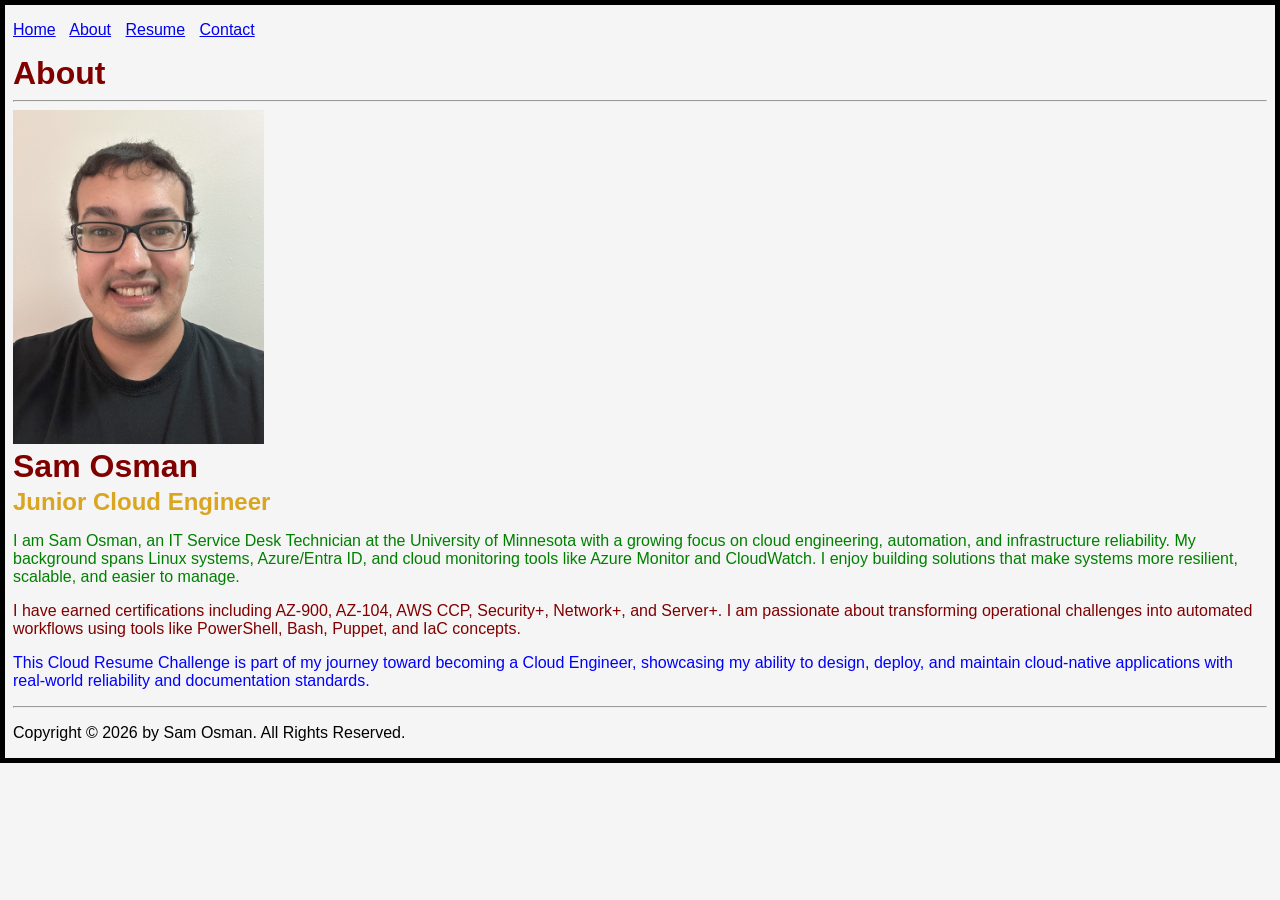
==== html_resume/about.html @ 23c39895 "updated about, countacts, and stylesheet. Also added lambda_function.py" ====
<!DOCTYPE html>
<html lang='en'>
<head>
    <meta charset='utf-8'>
    <meta name='viewport' content='width=device-width, initial-scale=1'>
    <title>Sam Osman's Resume</title>
    <link rel='stylesheet' href='style.css'>
</head>
<body>
    <nav class="menu">
        <p><a href="index.html" >Home</a> 
            <a href="about.html">About</a> 
            <a href="resume.html">Resume</a> 
            <a href="contact.html">Contact</a></p>
    </nav>
    <div class="pageTitle">
        <h1>About</h1>
        <hr>
    </div>

    <div>
        <img src="images\sam1.jpg" width="20%">
        <h1>Sam Osman</h1>
        <h2>Junior Cloud Engineer</h2>
    </div>

    <div class="aboutSam">
        <p class="p1">I am Sam Osman, an IT Service Desk Technician at the University of Minnesota with a growing focus on cloud engineering, 
            automation, and infrastructure reliability. My background spans Linux systems, Azure/Entra ID, and cloud monitoring tools 
            like Azure Monitor and CloudWatch. I enjoy building solutions that make systems more resilient, scalable, and easier to 
            manage.</p>
        <p class="p2">I have earned certifications including AZ-900, AZ-104, AWS CCP, Security+, Network+, and Server+. I am passionate about 
            transforming operational challenges into automated workflows using tools like PowerShell, Bash, Puppet, and IaC concepts.</p>
        <p class="p3">This Cloud Resume Challenge is part of my journey toward becoming a Cloud Engineer, showcasing my ability to design, deploy, 
            and maintain cloud-native applications with real-world reliability and documentation standards.</p>
    </div>
</body>

<footer>
    <hr>
    <p>Copyright © 2026 by Sam Osman. All Rights Reserved.</p>
</footer>
</html>
---- html_resume/style.css ----
p, h4 {
    font-style: justify;
    
}

body {
    background-color: whitesmoke;
    font-family:Arial, Helvetica, sans-serif;
}

h1, h2 {
    margin: auto;
    padding: auto;
    border: auto;
    color: goldenrod;
}

h1 {
    margin-bottom: 2.5px;
    color: maroon;
}

html {
    border: 5px black solid;
}

.certifications {
    color: maroon;
}

.certifications li {
    color: green;
}

.experience {
    color: maroon;
}

.education {
    color: purple;
}

footer {
    color: black;
}

.experience li {
    color: green;
}

.dates {
    color: maroon;
}

.name p {
    color: maroon;
}

.menu {
    word-spacing: 10px;
    font-family: Arial, Helvetica, sans-serif;
}

.counter p {
    color: purple;
}

.p1 {
    color: green;
}

.p2 {
    color: maroon;

}

.p3 {
    color: blue;
}
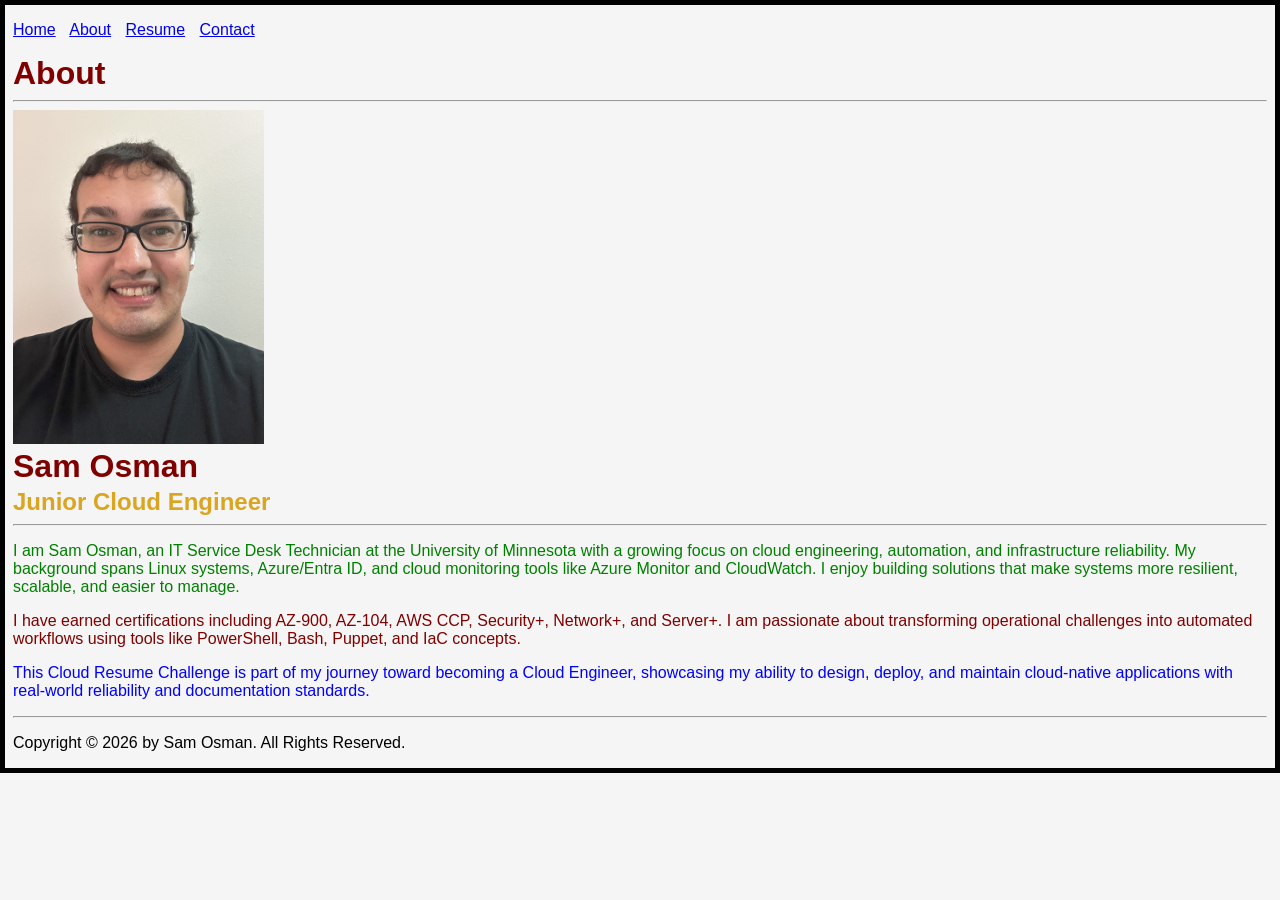
==== commit 0f2bfa61: "various site updates" ====
--- a/html_resume/about.html
+++ b/html_resume/about.html
@@ -22,6 +22,7 @@
         <img src="images\sam1.jpg" width="20%">
         <h1>Sam Osman</h1>
         <h2>Junior Cloud Engineer</h2>
+        <hr>
     </div>
 
     <div class="aboutSam">
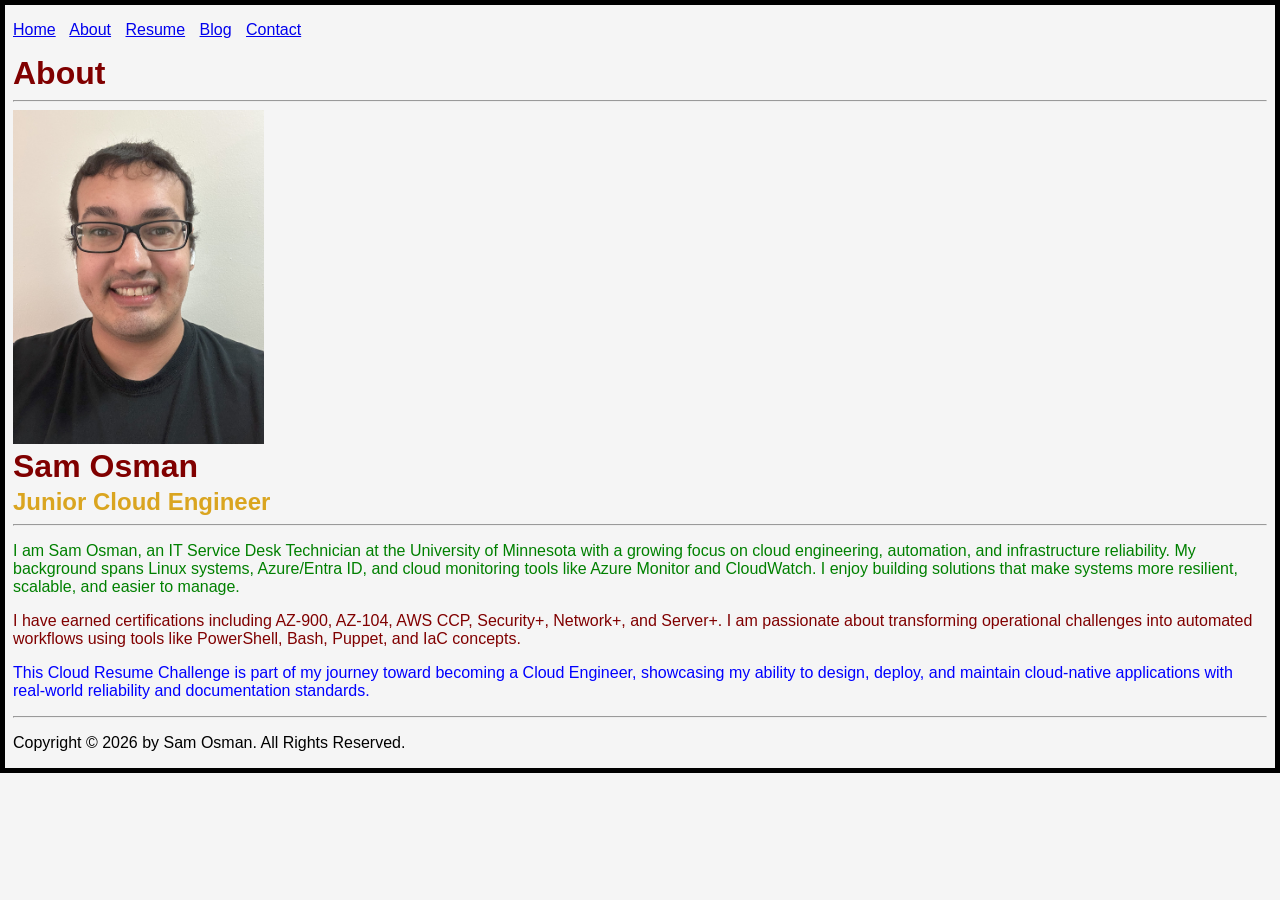
==== commit f44d42e4: "Added Blog to nav menu" ====
--- a/html_resume/about.html
+++ b/html_resume/about.html
@@ -8,11 +8,15 @@
 </head>
 <body>
     <nav class="menu">
-        <p><a href="index.html" >Home</a> 
+        <p>
+            <a href="index.html" >Home</a> 
             <a href="about.html">About</a> 
             <a href="resume.html">Resume</a> 
-            <a href="contact.html">Contact</a></p>
+            <a href="blog.html">Blog</a>
+            <a href="contact.html">Contact</a>
+        </p>
     </nav>
+    
     <div class="pageTitle">
         <h1>About</h1>
         <hr>
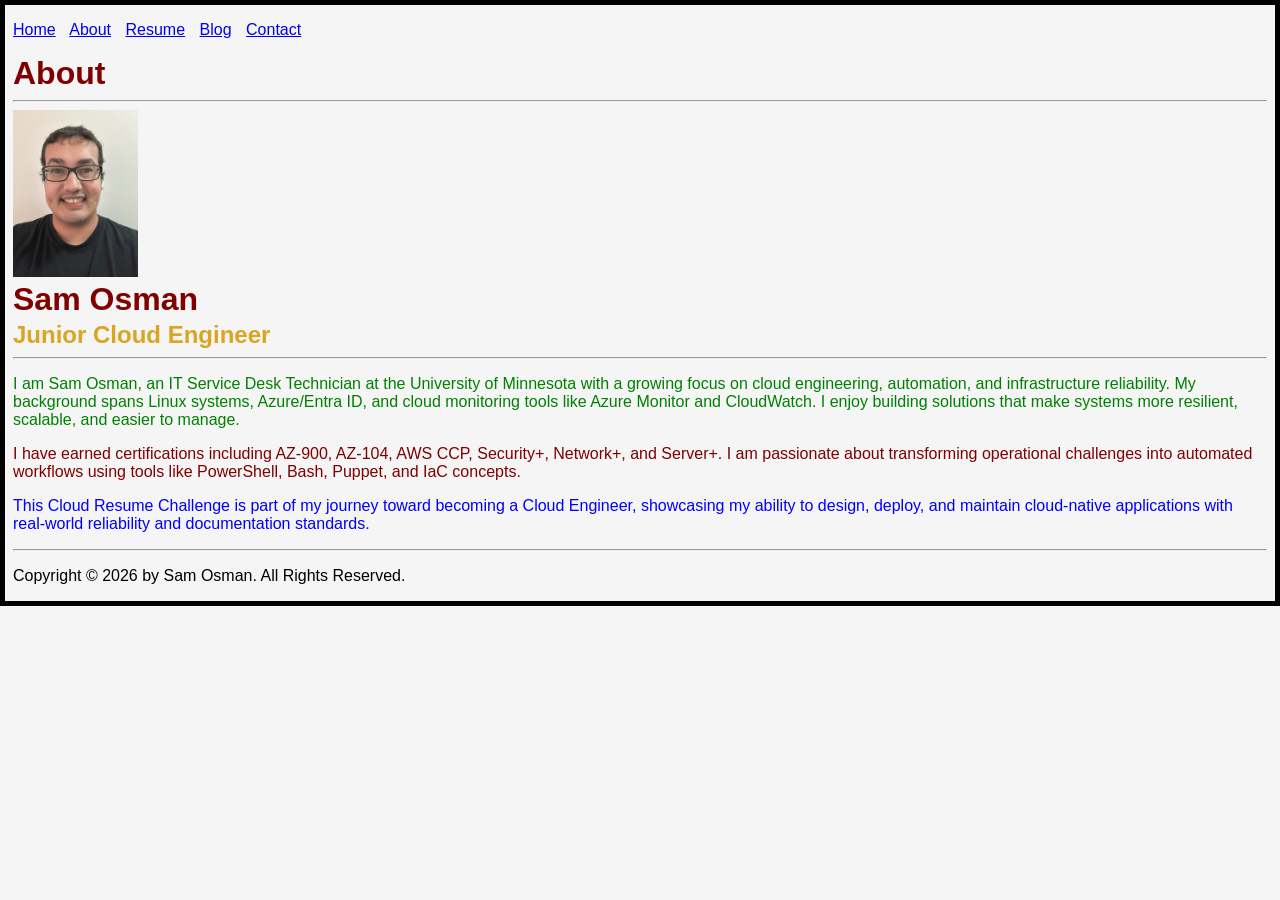
==== commit 28520d40: "changed image scaling to 10%" ====
--- a/html_resume/about.html
+++ b/html_resume/about.html
@@ -23,7 +23,7 @@
     </div>
 
     <div>
-        <img src="images\sam1.jpg" width="20%">
+        <img src="images\sam1.jpg" width="10%">
         <h1>Sam Osman</h1>
         <h2>Junior Cloud Engineer</h2>
         <hr>
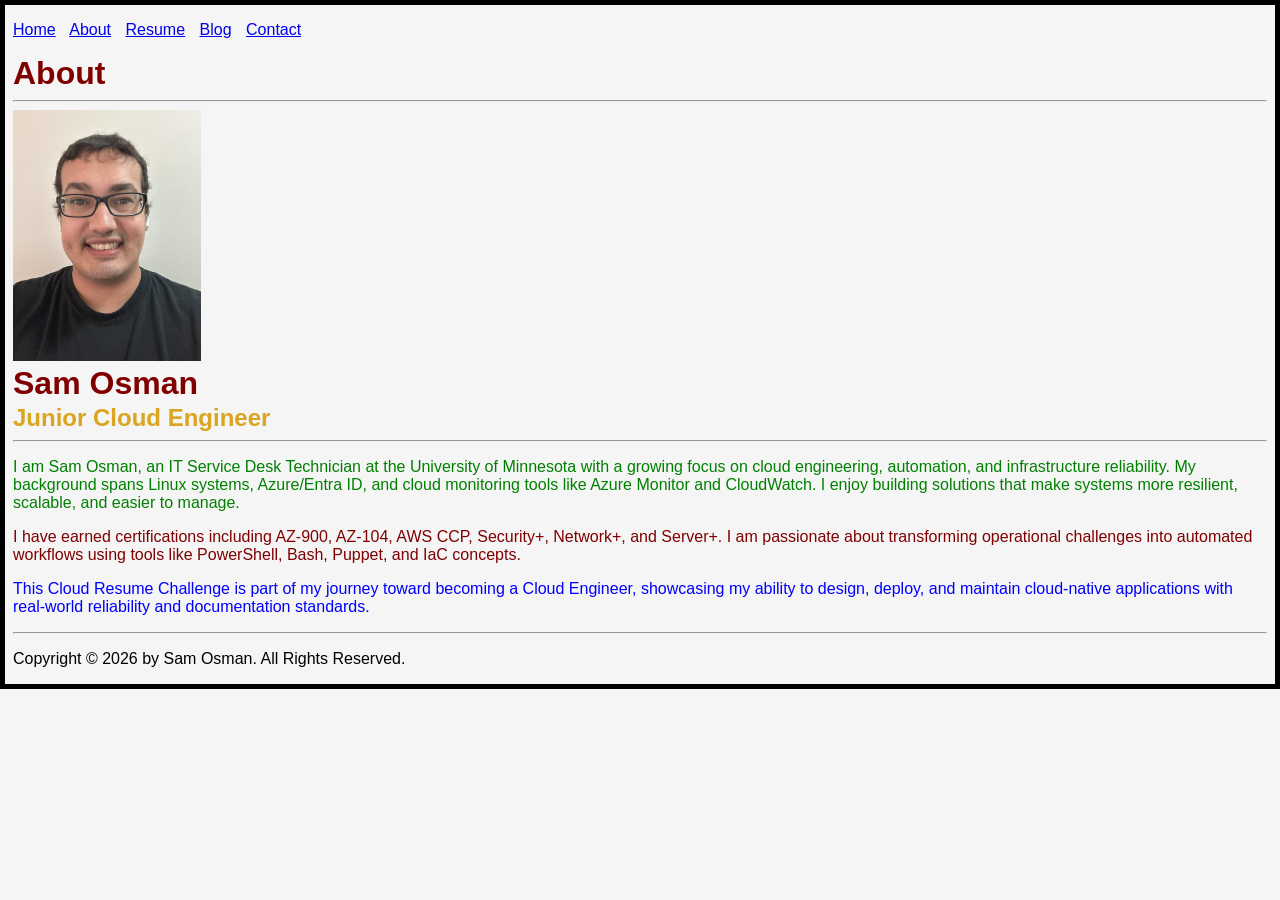
==== commit af7c2a46: "Increased size of my photo to 15% and added styles to contact me textarea" ====
--- a/html_resume/about.html
+++ b/html_resume/about.html
@@ -23,7 +23,7 @@
     </div>
 
     <div>
-        <img src="images\sam1.jpg" width="10%">
+        <img src="images\sam1.jpg" width="15%">
         <h1>Sam Osman</h1>
         <h2>Junior Cloud Engineer</h2>
         <hr>
--- a/html_resume/style.css
+++ b/html_resume/style.css
@@ -76,4 +76,18 @@
 
 .p3 {
     color: blue;
+}
+
+input, textarea {
+    width: 30%;
+    border: solid 2px gray;
+    margin-bottom: 10px;
+    border-radius: 10px;
+}
+
+input {
+    height: 25px;
+}
+textarea {
+    height: 75px;
 }
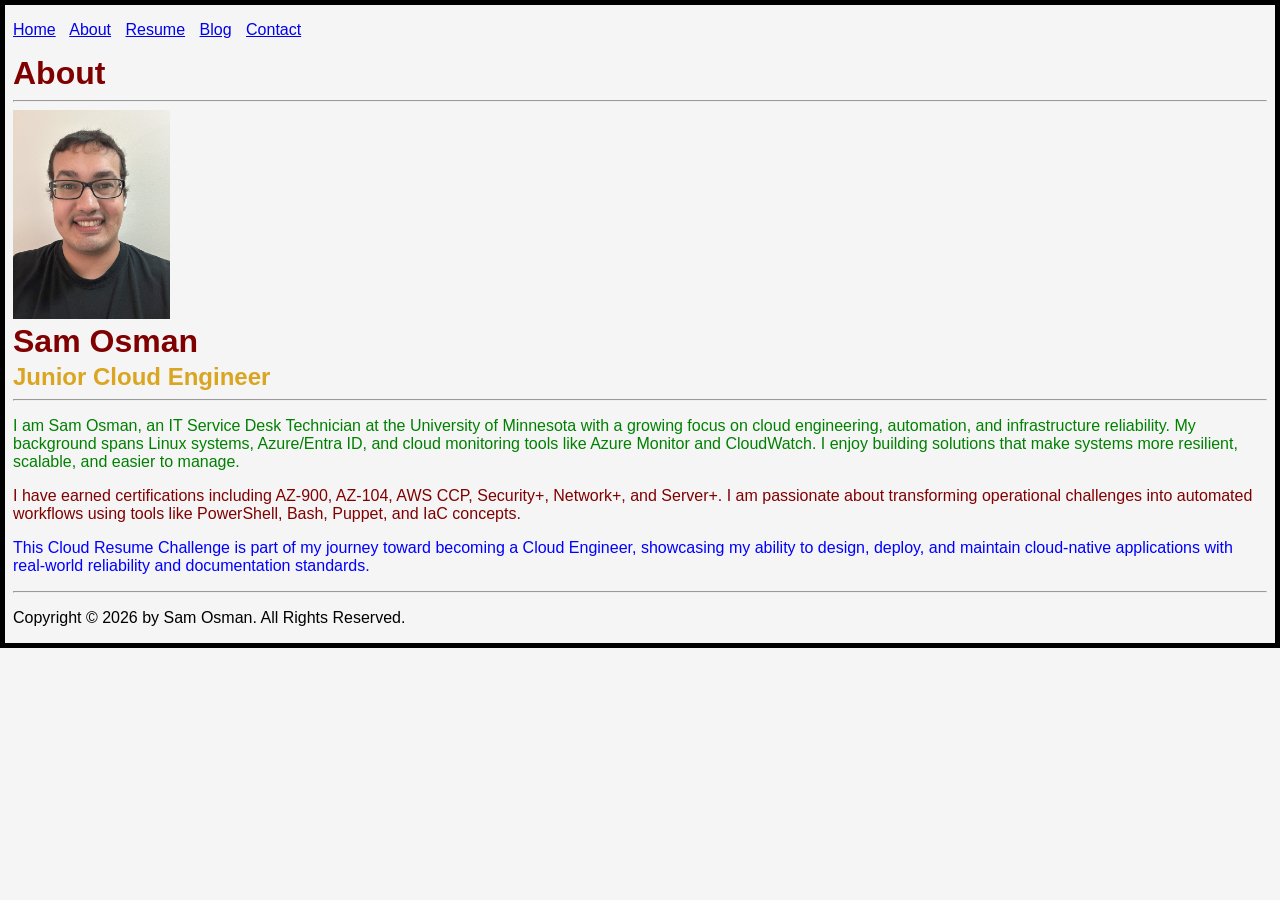
==== commit 0118f4a1: "changed photo to 12.5% on each page, and updated contact me form" ====
--- a/html_resume/about.html
+++ b/html_resume/about.html
@@ -23,7 +23,7 @@
     </div>
 
     <div>
-        <img src="images\sam1.jpg" width="15%">
+        <img src="images\sam1.jpg" width="12.5%">
         <h1>Sam Osman</h1>
         <h2>Junior Cloud Engineer</h2>
         <hr>
--- a/html_resume/style.css
+++ b/html_resume/style.css
@@ -80,14 +80,23 @@
 
 input, textarea {
     width: 30%;
-    border: solid 2px gray;
+    border: solid 2px green;
     margin-bottom: 10px;
     border-radius: 10px;
 }
 
-input {
+.input1 {
     height: 25px;
 }
-textarea {
+.textarea1 {
     height: 75px;
+}
+
+button {
+    width: 7.5%;
+    border: solid 2.5px black;
+    margin-bottom: 10px;
+    border-radius: 10px;
+    background-color: green;
+    color: white;
 }
